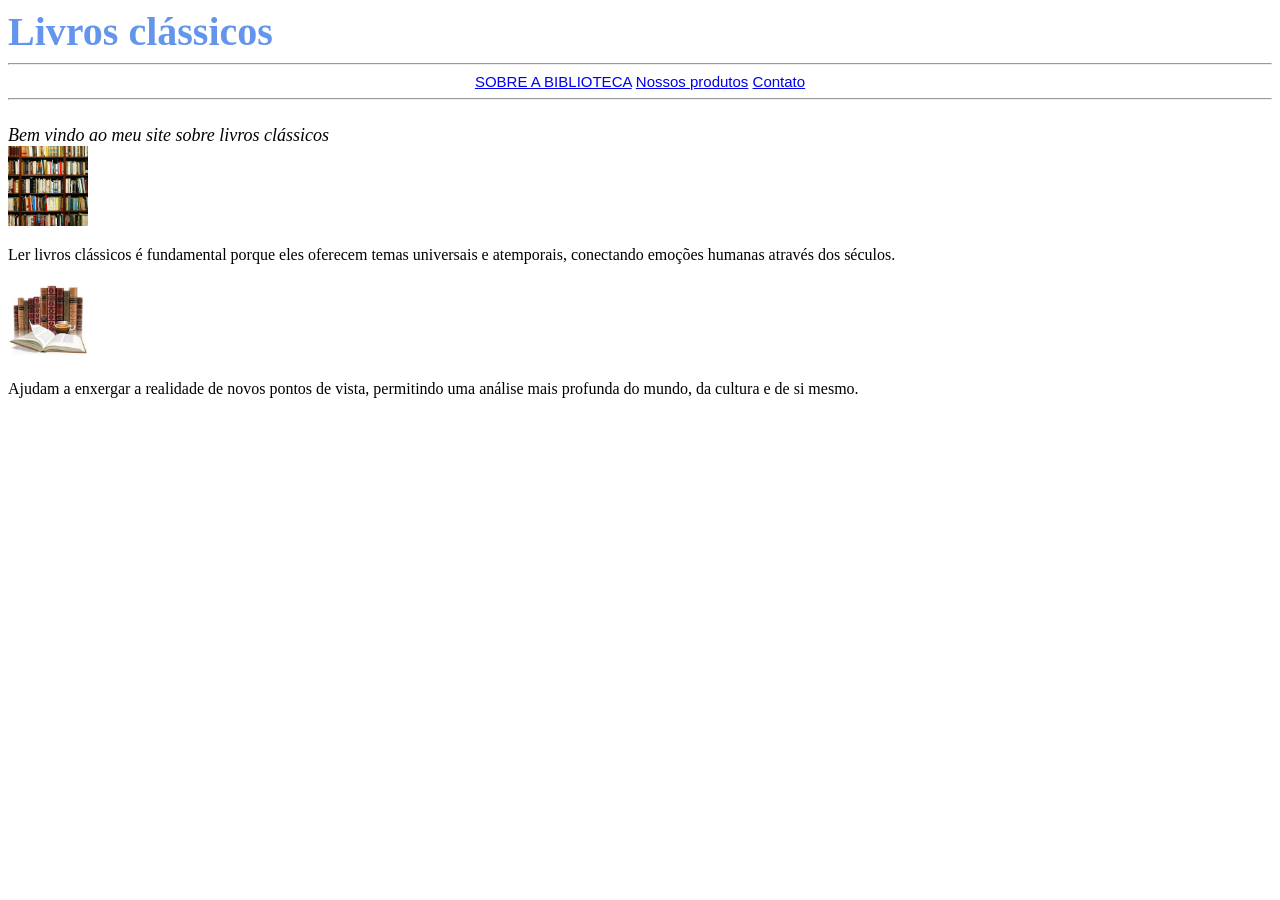
==== index.html @ 325bc89b "praticahtml5&css" ====
<!DOCTYPE html>
<html lang="pt-br">
<head>
    <meta charset="UTF-8">
    <meta name="viewport" content="width=device-width, initial-scale=1.0">
    <link rel="stylesheet" href="estilo.css">
    <title>Livros classicos</title>
</head>
<header>
    <b id="titulo">Livros clássicos</b>
    <hr>
    <nav id = "links">
    <a href = "sobre.html"> SOBRE A BIBLIOTECA</a>
    <a href = "produtos.html"> Nossos produtos</a>
    <a href = "contato.html"> Contato</a>
    <hr>
    </nav>
    <br>


<i class="texto">Bem vindo ao meu site sobre livros clássicos</i>

<nav>
   <img class="foto" src="biblio.jpeg" alt="Biblioteca">
   <p> Ler livros clássicos é fundamental porque eles oferecem temas universais e atemporais, conectando emoções humanas através dos séculos.</p>
   <img class="foto" src="biblio2.jpeg" alt="Biblioteca">
   <p> Ajudam a enxergar a realidade de novos pontos de vista, permitindo uma análise mais profunda do mundo, da cultura e de si mesmo.</p>



</header>

<body>
    
</body>
<footer>


</footer>

</html>
---- estilo.css ----
#titulo {
    font-size: 40px;
    text-align:justify;
    color:cornflowerblue;
    
}

.texto {
    font-size: 18px;
}

.foto {
    height: 80px;
    width: 80px;
}

#links {
    font-size: 15px;
    text-align: center;
    font-family: 'Franklin Gothic Medium', 'Arial Narrow', Arial, sans-serif;
}
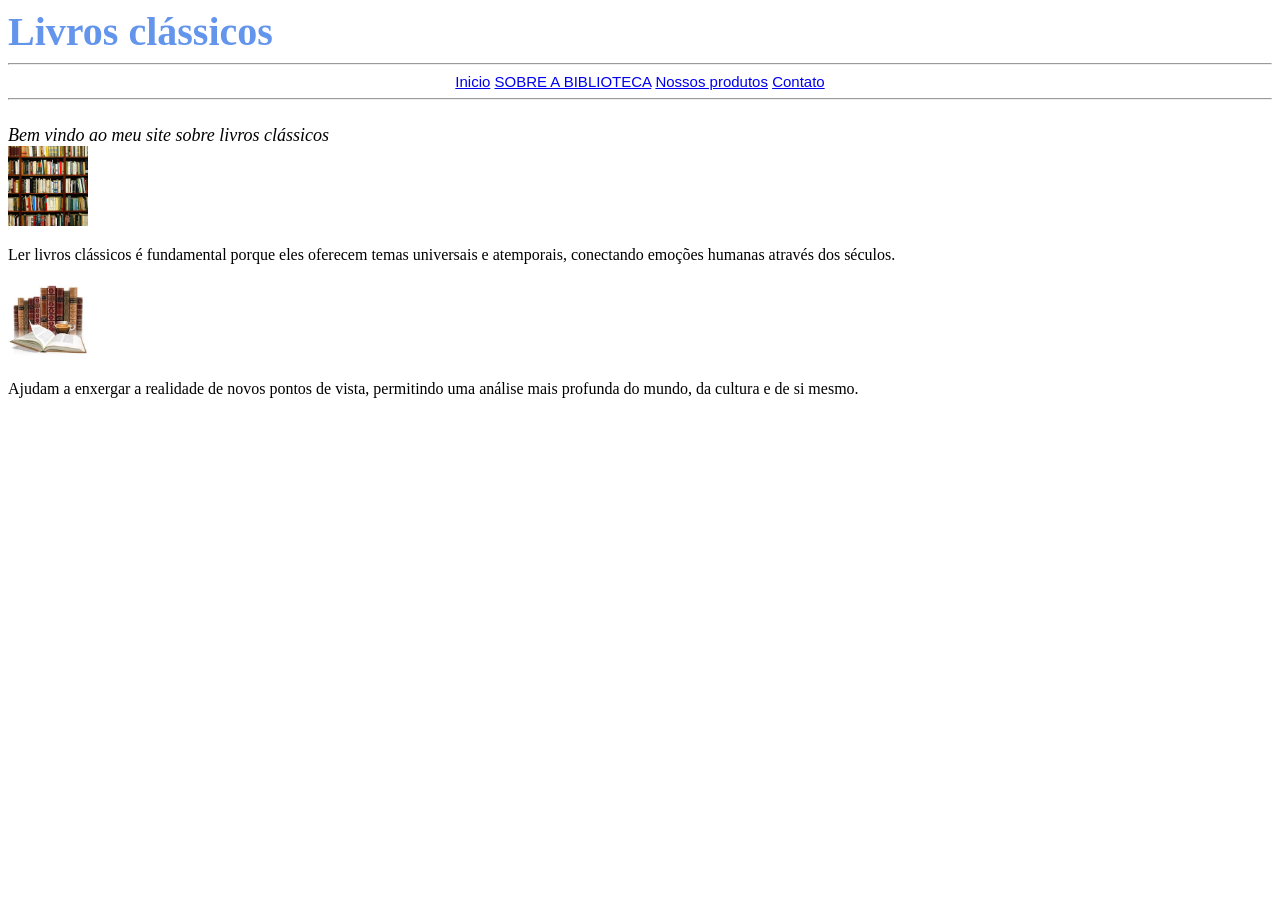
==== commit 692ab8b3: "continuaçao atualização" ====
--- a/index.html
+++ b/index.html
@@ -10,6 +10,7 @@
     <b id="titulo">Livros clássicos</b>
     <hr>
     <nav id = "links">
+    <a href = "index.html"> Inicio</a>
     <a href = "sobre.html"> SOBRE A BIBLIOTECA</a>
     <a href = "produtos.html"> Nossos produtos</a>
     <a href = "contato.html"> Contato</a>
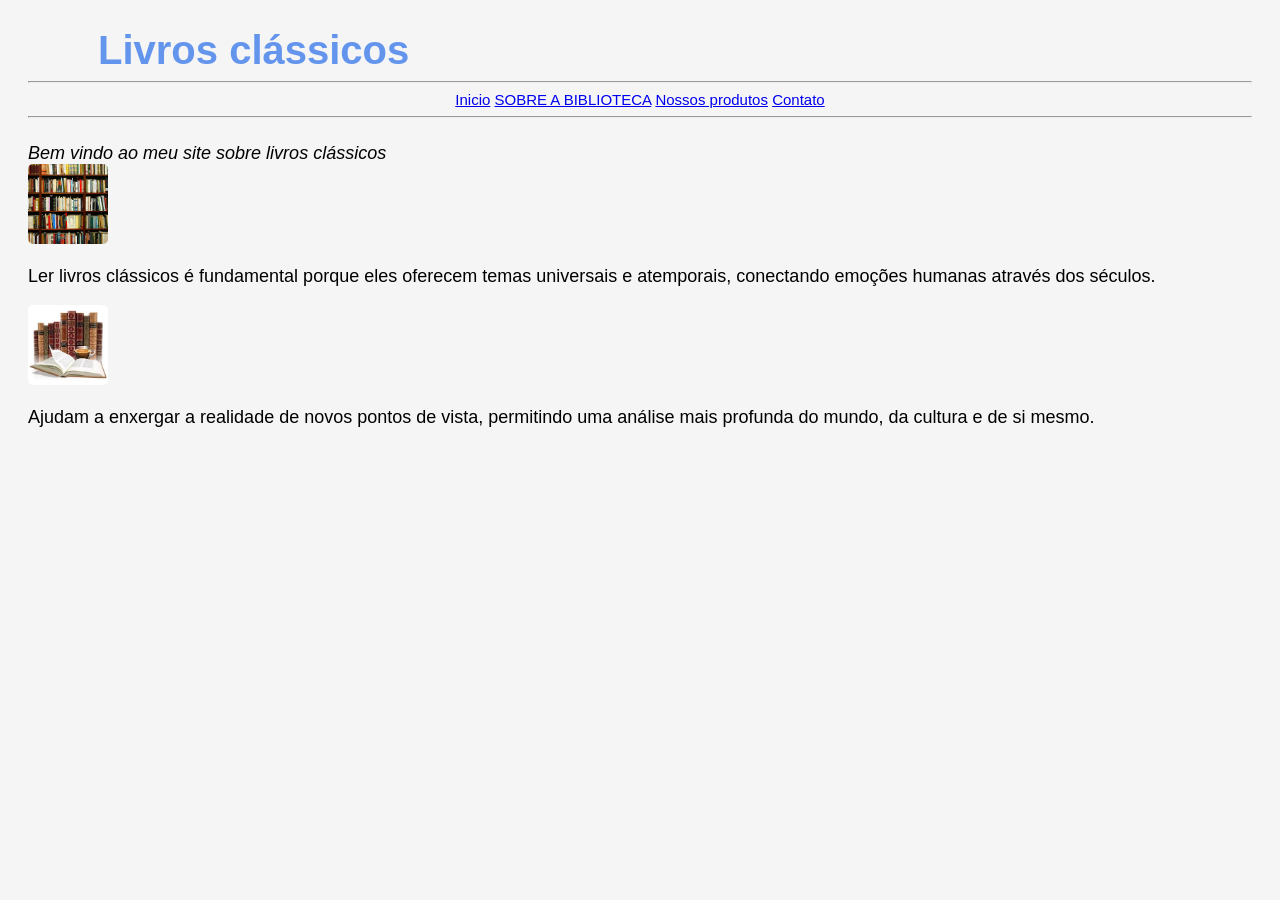
==== commit 29077e11: "entrega 29/03" ====
--- a/index.html
+++ b/index.html
@@ -18,16 +18,20 @@
     </nav>
     <br>
 
-
+<body>
 <i class="texto">Bem vindo ao meu site sobre livros clássicos</i>
 
 <nav>
+    
    <img class="foto" src="biblio.jpeg" alt="Biblioteca">
-   <p> Ler livros clássicos é fundamental porque eles oferecem temas universais e atemporais, conectando emoções humanas através dos séculos.</p>
+   <p class="texto"> Ler livros clássicos é fundamental porque eles oferecem temas universais e atemporais,
+     conectando emoções humanas através dos séculos.</p>
    <img class="foto" src="biblio2.jpeg" alt="Biblioteca">
-   <p> Ajudam a enxergar a realidade de novos pontos de vista, permitindo uma análise mais profunda do mundo, da cultura e de si mesmo.</p>
+   <p class="texto"> Ajudam a enxergar a realidade de novos pontos de vista, 
+    permitindo uma análise mais profunda do mundo, da cultura e de si mesmo.</p>
+</nav>
 
-
+</body>
 
 </header>
 
--- a/estilo.css
+++ b/estilo.css
@@ -1,8 +1,8 @@
 #titulo {
     font-size: 40px;
-    text-align:justify;
     color:cornflowerblue;
-    
+    text-align: center;
+    padding:70px;
 }
 
 .texto {
@@ -18,4 +18,97 @@
     font-size: 15px;
     text-align: center;
     font-family: 'Franklin Gothic Medium', 'Arial Narrow', Arial, sans-serif;
-}+
+}
+
+.historia{
+    font-size: 15px;
+    font-family: 'Franklin Gothic Medium', 'Arial Narrow', Arial, sans-serif;
+    text-align:center;
+    padding: 30px;
+    margin-inline-start: auto;
+
+
+}
+
+.missao{
+    font-size: 15px;
+    font-family: 'Franklin Gothic Medium', 'Arial Narrow', Arial, sans-serif;
+    text-align:center;
+    padding: 30px;
+    margin-inline-start: auto;
+
+}
+.atuacao{
+    font-size: 15px;
+    font-family: 'Franklin Gothic Medium', 'Arial Narrow', Arial, sans-serif;
+    text-align:center;
+    padding: 30px;
+    margin-inline-start: auto;
+
+}
+body {
+      font-family: Arial;
+      background-color: #f5f5f5;
+      padding: 20px;
+    }
+    .produto {
+      background: white;
+      padding: 15px;
+      margin: 15px;
+      border-radius: 10px;
+      width: 250px;
+      display: inline-block;
+      vertical-align: top;
+    }
+    img {
+      width: 100%;
+      border-radius: 5px;
+    }
+    h3 {
+      margin: 10px 0 5px;
+    }
+    p {
+      font-size: 14px;
+    }
+    .preco {
+      color: green;
+      font-weight: bold;
+    }
+    .container {
+      background: white;
+      padding: 20px;
+      border-radius: 10px;
+      max-width: 500px;
+      margin: auto;
+    }
+    h2 {
+      text-align: center;
+    }
+    input, textarea {
+      width: 100%;
+      padding: 10px;
+      margin: 10px 0;
+      border-radius: 5px;
+      border: 1px solid #ccc;
+    }
+    button {
+      background-color: #4CAF50;
+      color: white;
+      padding: 10px;
+      border: none;
+      width: 100%;
+      border-radius: 5px;
+      cursor: pointer;
+    }
+    button:hover {
+      background-color: #45a049;
+    }
+    .mapa {
+      margin-top: 20px;
+      text-align: center;
+    }
+    .mapa img {
+      width: 100%;
+      border-radius: 10px;
+    }
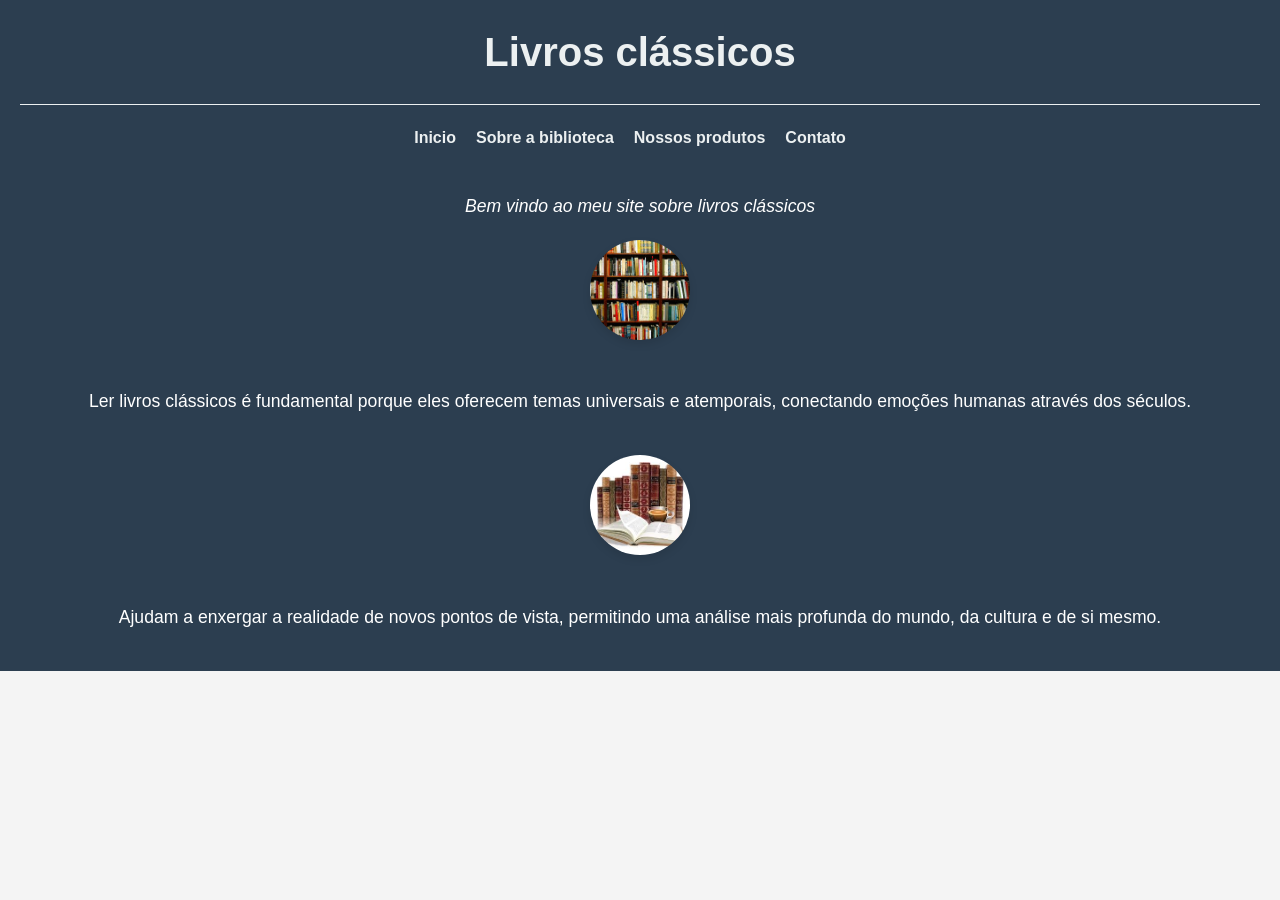
==== commit b63bec93: "melhoriaCSS" ====
--- a/index.html
+++ b/index.html
@@ -11,7 +11,7 @@
     <hr>
     <nav id = "links">
     <a href = "index.html"> Inicio</a>
-    <a href = "sobre.html"> SOBRE A BIBLIOTECA</a>
+    <a href = "sobre.html"> Sobre a biblioteca</a>
     <a href = "produtos.html"> Nossos produtos</a>
     <a href = "contato.html"> Contato</a>
     <hr>
--- a/estilo.css
+++ b/estilo.css
@@ -1,106 +1,200 @@
+/* Reset básico */
+* {
+    margin: 0;
+    padding: 0;
+    box-sizing: border-box;
+}
+
+body {
+    font-family: 'Arial', sans-serif;
+    background-color: #f4f4f4;
+    color: #333;
+    line-height: 1.6;
+}
+
+/* Header */
+header {
+    background-color: #2c3e50;
+    color: white;
+    padding: 20px;
+    text-align: center;
+}
+
 #titulo {
-    font-size: 40px;
-    color:cornflowerblue;
-    text-align: center;
-    padding:70px;
-}
-
+    font-size: 2.5rem;
+    color: #ecf0f1;
+    margin-bottom: 10px;
+}
+
+#links {
+    display: flex;
+    justify-content: center;
+    gap: 20px;
+    margin-top: 10px;
+}
+
+#links a {
+    color: #ecf0f1;
+    text-decoration: none;
+    font-weight: bold;
+    transition: color 0.3s;
+}
+
+#links a:hover {
+    color: #3498db;
+}
+
+hr {
+    border: none;
+    height: 1px;
+    background-color: #ecf0f1;
+    margin: 20px 0;
+}
+
+/* Texto geral */
 .texto {
-    font-size: 18px;
+    font-size: 1.1rem;
+    margin: 20px 0;
+    text-align: center;
 }
 
 .foto {
-    height: 80px;
-    width: 80px;
-}
-
-#links {
-    font-size: 15px;
-    text-align: center;
-    font-family: 'Franklin Gothic Medium', 'Arial Narrow', Arial, sans-serif;
-
-}
-
-.historia{
-    font-size: 15px;
-    font-family: 'Franklin Gothic Medium', 'Arial Narrow', Arial, sans-serif;
-    text-align:center;
+    height: 100px;
+    width: 100px;
+    border-radius: 50%;
+    margin: 20px;
+    box-shadow: 0 4px 8px rgba(0,0,0,0.1);
+}
+
+/* Sobre */
+.historia, .missao, .atuacao {
+    font-size: 1rem;
+    max-width: 800px;
+    margin: 20px auto;
+    padding: 20px;
+    background-color: white;
+    border-radius: 8px;
+    box-shadow: 0 2px 4px rgba(0,0,0,0.1);
+}
+
+/* Produtos */
+.produtos-container {
+    display: grid;
+    grid-template-columns: repeat(auto-fit, minmax(250px, 1fr));
+    gap: 20px;
+    padding: 20px;
+    max-width: 1200px;
+    margin: 0 auto;
+}
+
+.produto {
+    background: white;
+    padding: 20px;
+    border-radius: 10px;
+    box-shadow: 0 4px 8px rgba(0,0,0,0.1);
+    transition: transform 0.3s;
+}
+
+.produto:hover {
+    transform: translateY(-5px);
+}
+
+.produto img {
+    width: 100%;
+    height: 200px;
+    object-fit: cover;
+    border-radius: 5px;
+}
+
+.produto h3 {
+    margin: 15px 0 10px;
+    color: #2c3e50;
+}
+
+.produto p {
+    font-size: 0.9rem;
+    margin-bottom: 10px;
+}
+
+.preco {
+    color: #27ae60;
+    font-weight: bold;
+    font-size: 1.2rem;
+}
+
+/* Contato */
+.container {
+    background: white;
     padding: 30px;
-    margin-inline-start: auto;
-
-
-}
-
-.missao{
-    font-size: 15px;
-    font-family: 'Franklin Gothic Medium', 'Arial Narrow', Arial, sans-serif;
-    text-align:center;
-    padding: 30px;
-    margin-inline-start: auto;
-
-}
-.atuacao{
-    font-size: 15px;
-    font-family: 'Franklin Gothic Medium', 'Arial Narrow', Arial, sans-serif;
-    text-align:center;
-    padding: 30px;
-    margin-inline-start: auto;
-
-}
-body {
-      font-family: Arial;
-      background-color: #f5f5f5;
-      padding: 20px;
-    }
-    .produto {
-      background: white;
-      padding: 15px;
-      margin: 15px;
-      border-radius: 10px;
-      width: 250px;
-      display: inline-block;
-      vertical-align: top;
-    }
-    img {
-      width: 100%;
-      border-radius: 5px;
-    }
-    h3 {
-      margin: 10px 0 5px;
-    }
-    p {
-      font-size: 14px;
-    }
-    .preco {
-      color: green;
-      font-weight: bold;
-    }
+    border-radius: 10px;
+    max-width: 600px;
+    margin: 20px auto;
+    box-shadow: 0 4px 8px rgba(0,0,0,0.1);
+}
+
+.container h2 {
+    text-align: center;
+    margin-bottom: 20px;
+    color: #2c3e50;
+}
+
+input, textarea {
+    width: 100%;
+    padding: 12px;
+    margin: 10px 0;
+    border: 1px solid #ddd;
+    border-radius: 5px;
+    font-size: 1rem;
+}
+
+button {
+    background-color: #3498db;
+    color: white;
+    padding: 12px;
+    border: none;
+    border-radius: 5px;
+    width: 100%;
+    font-size: 1rem;
+    cursor: pointer;
+    transition: background-color 0.3s;
+}
+
+button:hover {
+    background-color: #2980b9;
+}
+
+.mapa {
+    margin-top: 30px;
+    text-align: center;
+}
+
+.mapa img {
+    width: 100%;
+    max-width: 400px;
+    border-radius: 5px;
+}
+
+/* Responsividade */
+@media (max-width: 768px) {
+    #titulo {
+        font-size: 2rem;
+    }
+
+    #links {
+        flex-direction: column;
+        gap: 10px;
+    }
+
+    .produtos-container {
+        grid-template-columns: 1fr;
+    }
+
     .container {
-      background: white;
-      padding: 20px;
-      border-radius: 10px;
-      max-width: 500px;
-      margin: auto;
-    }
-    h2 {
-      text-align: center;
-    }
-    input, textarea {
-      width: 100%;
-      padding: 10px;
-      margin: 10px 0;
-      border-radius: 5px;
-      border: 1px solid #ccc;
-    }
-    button {
-      background-color: #4CAF50;
-      color: white;
-      padding: 10px;
-      border: none;
-      width: 100%;
-      border-radius: 5px;
-      cursor: pointer;
-    }
+        padding: 20px;
+    }
+}
+    
+
     button:hover {
       background-color: #45a049;
     }
